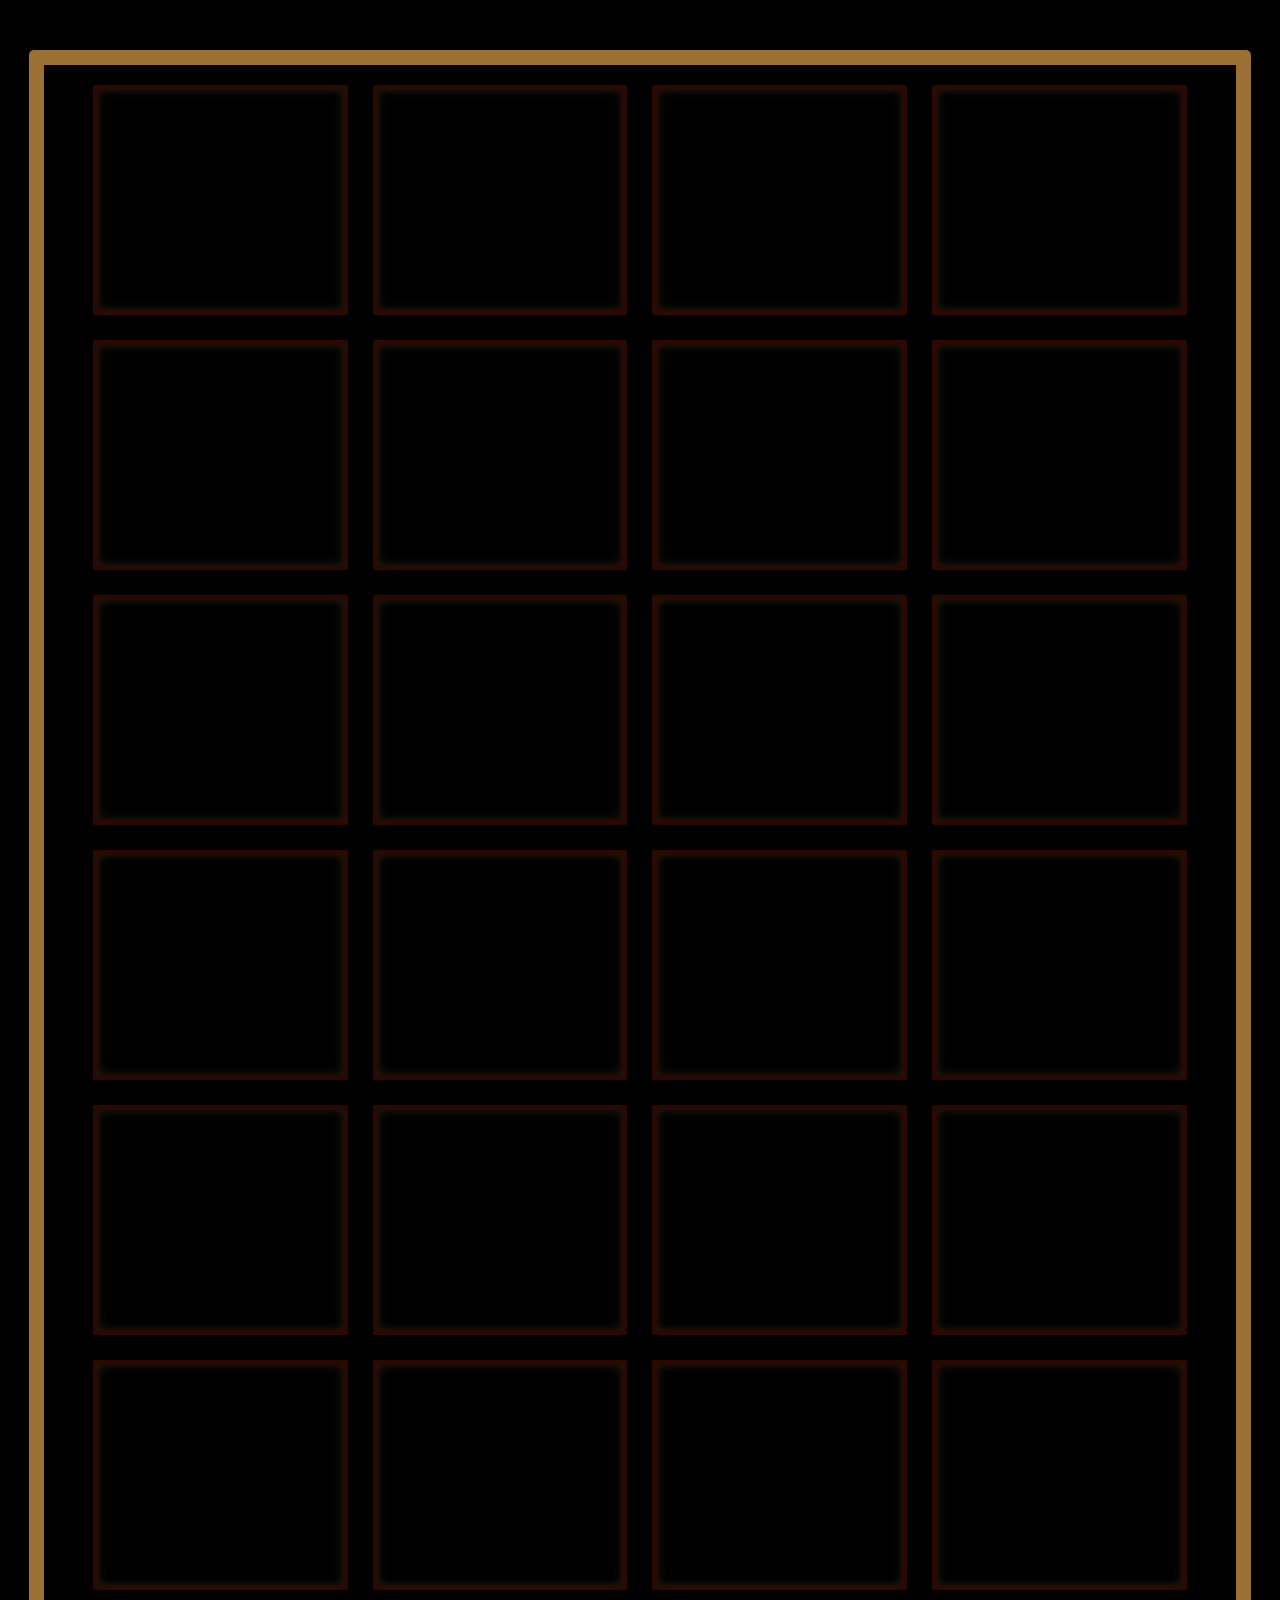
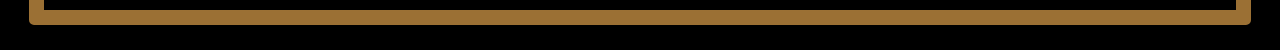
==== angrybeats.html @ 72837355 "more" ====
﻿<!DOCTYPE html>
<html>

<head>

    <meta charset="utf-8" />
    <meta name="viewport" content="width=device-width, initial-scale=1.0">

    <title>Angry Beats | The Fang & Bone</title>

    <link rel="stylesheet" href="Main.css" />
    <link rel="stylesheet" href="orange-red.css" />

</head>

<body>

    <div class="logo-box"></div>

    <section class="beat-of-the-week">

        <div class="beat-box">

            <div class="category-grid">

                <div class="work-item">
                    <iframe src="https://www.youtube.com/embed/RpotilQ7_sk"
                            title="YouTube video player"
                            allowfullscreen>
                    </iframe>
                </div>
                <div class="work-item">
                    <iframe src="https://www.youtube.com/embed/RpotilQ7_sk"
                            title="YouTube video player"
                            allowfullscreen>
                    </iframe>
                </div>
                <div class="work-item">
                    <iframe src="https://www.youtube.com/embed/RpotilQ7_sk"
                            title="YouTube video player"
                            allowfullscreen>
                    </iframe>
                </div>
                <div class="work-item">
                    <iframe src="https://www.youtube.com/embed/RpotilQ7_sk"
                            title="YouTube video player"
                            allowfullscreen>
                    </iframe>
                </div>






                <div class="work-item">
                    <iframe src="https://www.youtube.com/embed/RpotilQ7_sk"
                            title="YouTube video player"
                            allowfullscreen>
                    </iframe>
                </div>
                <div class="work-item">
                    <iframe src="https://www.youtube.com/embed/RpotilQ7_sk"
                            title="YouTube video player"
                            allowfullscreen>
                    </iframe>
                </div>
                <div class="work-item">
                    <iframe src="https://www.youtube.com/embed/RpotilQ7_sk"
                            title="YouTube video player"
                            allowfullscreen>
                    </iframe>
                </div>
                <div class="work-item">
                    <iframe src="https://www.youtube.com/embed/RpotilQ7_sk"
                            title="YouTube video player"
                            allowfullscreen>
                    </iframe>
                </div>





                <div class="work-item">
                    <iframe src="https://www.youtube.com/embed/RpotilQ7_sk"
                            title="YouTube video player"
                            allowfullscreen>
                    </iframe>
                </div>
                <div class="work-item">
                    <iframe src="https://www.youtube.com/embed/RpotilQ7_sk"
                            title="YouTube video player"
                            allowfullscreen>
                    </iframe>
                </div>
                <div class="work-item">
                    <iframe src="https://www.youtube.com/embed/RpotilQ7_sk"
                            title="YouTube video player"
                            allowfullscreen>
                    </iframe>
                </div>
                <div class="work-item">
                    <iframe src="https://www.youtube.com/embed/RpotilQ7_sk"
                            title="YouTube video player"
                            allowfullscreen>
                    </iframe>
                </div>







                <div class="work-item">
                    <iframe src="https://www.youtube.com/embed/RpotilQ7_sk"
                            title="YouTube video player"
                            allowfullscreen>
                    </iframe>
                </div>
                <div class="work-item">
                    <iframe src="https://www.youtube.com/embed/RpotilQ7_sk"
                            title="YouTube video player"
                            allowfullscreen>
                    </iframe>
                </div>
                <div class="work-item">
                    <iframe src="https://www.youtube.com/embed/RpotilQ7_sk"
                            title="YouTube video player"
                            allowfullscreen>
                    </iframe>
                </div>
                <div class="work-item">
                    <iframe src="https://www.youtube.com/embed/RpotilQ7_sk"
                            title="YouTube video player"
                            allowfullscreen>
                    </iframe>
                </div>







                <div class="work-item">
                    <iframe src="https://www.youtube.com/embed/RpotilQ7_sk"
                            title="YouTube video player"
                            allowfullscreen>
                    </iframe>
                </div>
                <div class="work-item">
                    <iframe src="https://www.youtube.com/embed/RpotilQ7_sk"
                            title="YouTube video player"
                            allowfullscreen>
                    </iframe>
                </div>
                <div class="work-item">
                    <iframe src="https://www.youtube.com/embed/RpotilQ7_sk"
                            title="YouTube video player"
                            allowfullscreen>
                    </iframe>
                </div>
                <div class="work-item">
                    <iframe src="https://www.youtube.com/embed/RpotilQ7_sk"
                            title="YouTube video player"
                            allowfullscreen>
                    </iframe>
                </div>






                <div class="work-item">
                    <iframe src="https://www.youtube.com/embed/RpotilQ7_sk"
                            title="YouTube video player"
                            allowfullscreen>
                    </iframe>
                </div>
                <div class="work-item">
                    <iframe src="https://www.youtube.com/embed/RpotilQ7_sk"
                            title="YouTube video player"
                            allowfullscreen>
                    </iframe>
                </div>
                <div class="work-item">
                    <iframe src="https://www.youtube.com/embed/RpotilQ7_sk"
                            title="YouTube video player"
                            allowfullscreen>
                    </iframe>
                </div>
                <div class="work-item">
                    <iframe src="https://www.youtube.com/embed/RpotilQ7_sk"
                            title="YouTube video player"
                            allowfullscreen>
                    </iframe>
                </div>

            </div>

        </div>

    </section>

</body>
</html>
---- Main.css ----
﻿body {
    text-align: center;
    margin: 0;
}

.beat-of-the-week {
    text-align: center;
    margin-top: 50px;
}

.category-grid {
    display: grid;

    grid-template-columns: repeat(4, 1fr);
    grid-template-rows: repeat(6, 1fr);

    gap: 25px;

    width: 95%;

    margin: 0 auto;
}

.beat-of-the-week h2 {
    width: 90%;
    max-width: 1000px;
    height: 500px;

    margin: -375px auto 30px auto;

    font-size: 0;
}

.beat-box {
    width: 90%;
    max-width: 1500px;

    margin: auto;
    margin-bottom: 25px;

    min-height: 1400px;

    padding: 20px;

    position: relative;
}

.beat-nav {
    position: absolute;
    top: -128px;
    left: 0;
    width: 470px;
    display: flex;
    justify-content: space-between;
}

    .beat-nav a {
        width: 140px;
        height: 100px;
        display: block;
        background-size: cover;
        background-position: center;
        background-repeat: no-repeat;
        border: none;
        box-shadow: 0 0 10px rgba(0,0,0,0), inset 0 0 8px rgba(255,215,120,0);
    }

.beat-nav-right {
    position: absolute;
    top: -128px;
    right: 0;
    width: 470px;
    display: flex;
    justify-content: space-between;
}

    .beat-nav-right a {
        width: 140px;
        height: 100px;
        display: block;
        background-size: cover;
        background-position: center;
        background-repeat: no-repeat;
        border: none;
        box-shadow: 0 0 10px rgba(0,0,0,0.7), inset 0 0 8px rgba(255,215,120,0.15);
    }

.weekly-beat {
    width: 90%;
    margin: 16px auto 0 auto;
}

    .weekly-beat iframe {
        width: 100%;
        height: 570px;
        display: block;
    }

h3 {
    position: absolute;

    top: 600px;
    left: 50%;

    transform: translateX(-50%);

    font-size: 50px;

    padding: 15px 40px;
}

.recent-works {
    position: absolute;

    left: 50%;
    transform: translateX(-50%);

    bottom: 0;

    width: 95%;
}

h4 {
    font-size: 35px;

    margin: 50px;

    padding: 10px 30px;
}

.recent-works h4 {
    position: static;

    margin-top: -80px;
}

.works-grid {
    display: grid;

    grid-template-columns: repeat(4, 1fr);
    grid-template-rows: repeat(2, 1fr);

    gap: 25px;

    width: 100%;

    margin: 76px auto;
}

.work-item {
    height: 220px;
    overflow: hidden;

}
    .work-item iframe {
        width: 100%;
        height: 100%;
        border: none;
    }

.logo-box {
    position: fixed;

    top: 0;
    left: 0;

    width: 175px;
    height: 100px;

    z-index: 1000;
}

/* Tablets */

@media (max-width: 1200px) {

    .works-grid {
        grid-template-columns: repeat(3, 1fr);
        grid-template-rows: auto;
    }

    .category-grid {
        grid-template-columns: repeat(3, 1fr);
    }
}

/* Small Tablets */

@media (max-width: 900px) {

    .works-grid {
        grid-template-columns: repeat(2, 1fr);
    }

    .category-grid {
        grid-template-columns: repeat(2, 1fr);
    }
}

/* Phone */

@media (max-width: 600px) {

    .works-grid {
        grid-template-columns: 1fr;
    }

    .category-grid {
        grid-template-columns: 1fr;
    }

    .work-item {
        height: 280px;
    }
}

/* Tablets */

@media (max-width: 1200px) {

    .beat-nav,
    .beat-nav-right {
        width: 350px;
    }

        .beat-nav a,
        .beat-nav-right a {
            width: 100px;
            height: 70px;
        }

    .weekly-beat iframe {
        height: 500px;
    }

    h3 {
        font-size: 40px;
    }

    h4 {
        font-size: 30px;
    }
}

/* Small Tablets */

@media (max-width: 900px) {

    .beat-nav,
    .beat-nav-right {
        width: 280px;
    }

        .beat-nav a,
        .beat-nav-right a {
            width: 80px;
            height: 60px;
        }

    .weekly-beat iframe {
        height: 400px;
    }

    h3 {
        font-size: 32px;
    }

    h4 {
        font-size: 26px;
    }

    .works-grid {
        grid-template-columns: repeat(2, 1fr);
        grid-template-rows: auto;
    }
}

/* Phone */

@media (max-width: 600px) {

    .beat-of-the-week h2 {
        width: 95%;
        height: 250px;
        margin: 0 auto 20px auto;
    }

    .beat-box {
        width: 95%;
        min-height: auto;
    }

    .beat-nav,
    .beat-nav-right {
        position: static;
        width: 100%;
        margin-bottom: 15px;
    }

        .beat-nav a,
        .beat-nav-right a {
            width: 80px;
            height: 60px;
        }

    .weekly-beat iframe {
        height: 250px;
    }

    h3 {
        position: static;
        transform: none;
        margin: 20px auto;
        font-size: 28px;
    }

    .recent-works {
        position: static;
        transform: none;
        width: 100%;
    }

    .works-grid {
        grid-template-columns: 1fr;
        grid-template-rows: auto;
    }

    .work-item {
        height: 250px;
    }

    h4 {
        font-size: 24px;
    }
}
---- orange-red.css ----
﻿body {
    background-image: url("gifs/guys.gif");
    background-size: cover;
    background-position: center;
    background-repeat: no-repeat;
    background-attachment: fixed;

    background-color: black;

    color: rgb(155, 112, 52);
}

.logo-box {
    background-image: url("images/4ttt.png");
    background-size: cover;
    background-position: center;
    background-repeat: no-repeat;
}

.beat-of-the-week h2 {
    background-image: url("images/Ganon.png");
    background-size: contain;
    background-position: center;
    background-repeat: no-repeat;
    color: transparent;
}

.beat-box {
    background-image: url("images/whatat2.JPG");
    background-size: 100% auto;
    background-position: center top;
    background-repeat: repeat;

    border: 15px solid;
    border-image: url("images/Gaius on platform.jpg") 30 round;

    border-radius: 5px;

    box-shadow: 0 0 25px rgba(0, 0, 0, 0.7);
}

.beat-nav a:hover {
    transform: translateY(-3px) scale(1.05);

    filter:
        drop-shadow(0 0 8px rgb(212, 178, 104))
        drop-shadow(0 0 15px rgb(212, 178, 104));

    cursor: pointer;
}

.sad-button {
    background-image: url("Fang&Bone - Orange&Red/SadBeatsBarn2.png");
}

.happy-button {
    background-image: url("Fang&Bone - Orange&Red/Angrybeatsbackgroundtransparent.png");
}

.angry-button {
    background-image: url("Fang&Bone - Orange&Red/Angrybeatsground.png");
}

.manor-button {
    background-image: url("images/image2.png");
}

.art-button {
    background-image: url("images/image2.png");
}

.WIP-button {
    background-image: url("images/image2.png");
}

.beat-nav-right a:hover {
    transform: translateY(-3px) scale(1.05);

    filter:
        drop-shadow(0 0 8px rgb(212, 178, 104))
        drop-shadow(0 0 15px rgb(212, 178, 104));

    cursor: pointer;
}

@font-face {
    font-family: "Font";
    src: url("fonts/friz-quadrata-regular-os-5870333951e7c.ttf") format("truetype");
}

h3 {
    font-family: Font;
    color: rgb(212, 178, 104);
    text-transform: uppercase;
    letter-spacing: 2px;
    background: linear-gradient( to bottom, rgb(117, 19, 16), rgb(43, 9, 0, 0.80) );
    border: 5px inset rgb(43, 9, 0, 0.80);
    border-radius: 2px;
    box-shadow: 0 0 20px rgb(43, 9, 9, 0.80), inset 0 0 10px rgba(255, 215, 120, 0.2);
}

h4 {
    font-family: Font;
    color: rgb(212, 178, 104);
    display: inline-block;
    text-transform: uppercase;
    letter-spacing: 2px;
    background: linear-gradient( to bottom, rgb(117, 19, 16), rgb(43, 9, 0, 0.80) );
    border: 5px inset rgb(43, 9, 0, 0.80);
    border-radius: 2px;
    box-shadow: 0 0 20px rgb(43, 9, 9, 0.80), inset 0 0 10px rgba(255, 215, 120, 0.2);
}

.work-item {
    background-color: rgba(0, 0, 0, 0.5);
    border: 5px solid rgb(43, 9, 0);
    border-radius: 2px;
    box-shadow: 0 0 10px rgba(0, 0, 0, 0.7), inset 0 0 10px rgba(255, 215, 120, 0.15);
}

.weekly-beat {
    border: solid rgb(43, 9, 9, 0.80);
}

    .weekly-beat iframe {
        border: none;
    }
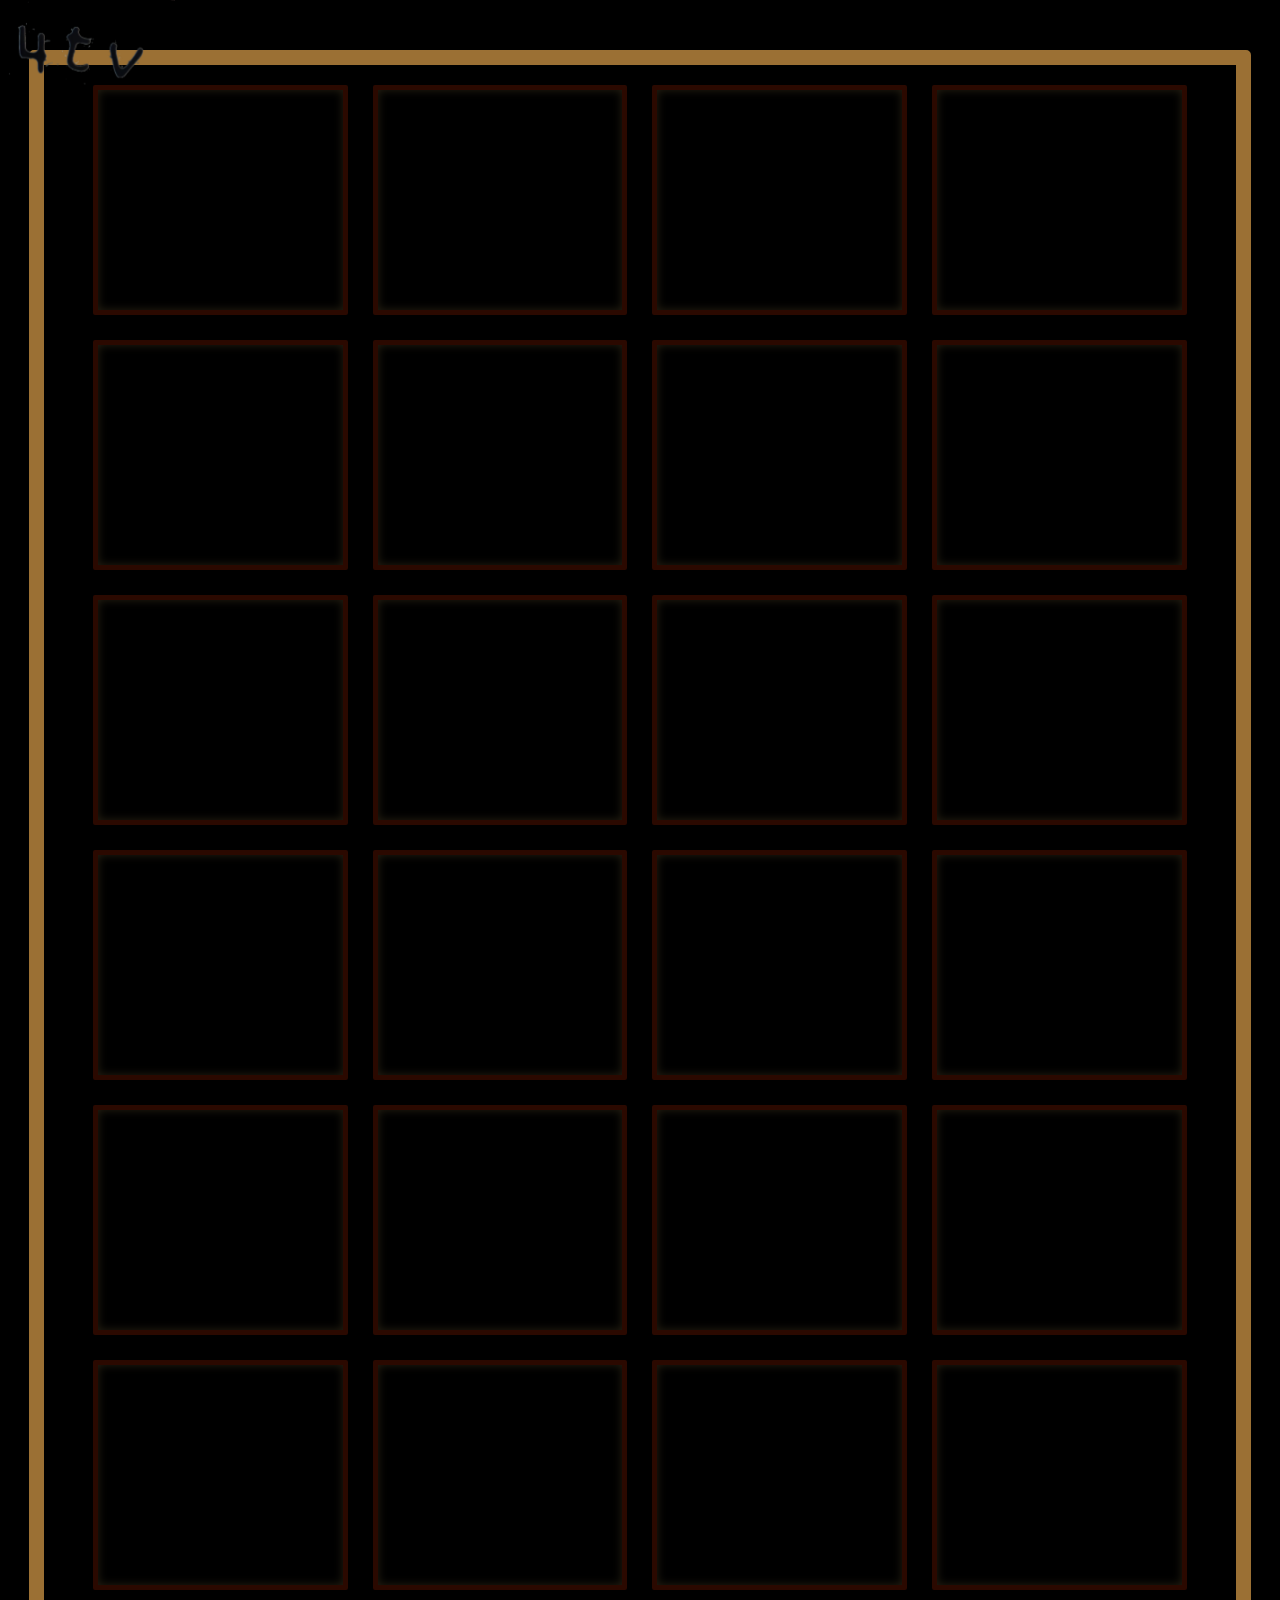
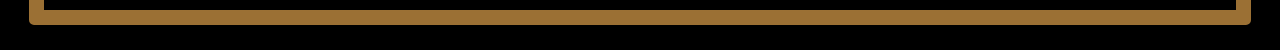
==== commit 4ae61f65: "Add files via upload" ====
--- a/angrybeats.html
+++ b/angrybeats.html
@@ -9,7 +9,7 @@
     <title>Angry Beats | The Fang & Bone</title>
 
     <link rel="stylesheet" href="Main.css" />
-    <link rel="stylesheet" href="orange-red.css" />
+    <link rel="stylesheet" href="purple-blue.css" />
 
 </head>
 
--- a/Main.css
+++ b/Main.css
@@ -25,10 +25,12 @@
     width: 90%;
     max-width: 1000px;
     height: 500px;
-
-    margin: -375px auto 30px auto;
-
+    margin: -375px auto 30px;
     font-size: 0;
+
+    background-size: contain;
+    background-position: center;
+    background-repeat: no-repeat;
 }
 
 .beat-box {
@@ -197,23 +199,6 @@
     }
 }
 
-/* Phone */
-
-@media (max-width: 600px) {
-
-    .works-grid {
-        grid-template-columns: 1fr;
-    }
-
-    .category-grid {
-        grid-template-columns: 1fr;
-    }
-
-    .work-item {
-        height: 280px;
-    }
-}
-
 /* Tablets */
 
 @media (max-width: 1200px) {
@@ -279,10 +264,15 @@
 
 @media (max-width: 600px) {
 
+    html,
     .beat-of-the-week h2 {
-        width: 95%;
-        height: 250px;
-        margin: 0 auto 20px auto;
+        background-image: url("images/Ganon - Copy.png");
+        width: 100%;
+        height: 300px;
+        margin: 0 auto 20px;
+        background-size: auto 100%;
+        background-position: center;
+        background-repeat: no-repeat;
     }
 
     .beat-box {
@@ -332,4 +322,66 @@
     h4 {
         font-size: 24px;
     }
-}+}
+/* Phone */
+
+@media (max-width: 600px) {
+
+    .works-grid {
+        grid-template-columns: 1fr;
+    }
+
+    .category-grid {
+        grid-template-columns: 1fr;
+    }
+
+    .work-item {
+        height: 280px;
+    }
+
+
+}
+
+@media (max-width: 600px) {
+
+    hmtl,
+    body {
+        background-attachment: scroll;
+    }
+
+    .beat-box {
+        box-sizing: border-box;
+        width: 95%;
+    }
+}
+
+@media (max-width: 600px) {
+    *,
+    *::before,
+    *::after {
+        box-sizing: border-box;
+    }
+    html,
+    body {
+        width: 100%;
+        max-width: 100%;
+        overflow-x: hidden;
+    }
+
+    .beat-of-the-week {
+        width: 100%;
+        overflow: hidden;
+    }
+
+        .beat-of-the-week h2 {
+            position: relative;
+            left: 50%;
+            transform: translateX(-50%);
+        }
+
+    .beat-box {
+        box-sizing: border-box;
+        width: 95%;
+    }
+}
+
--- a/purple-blue.css
+++ b/purple-blue.css
@@ -0,0 +1,111 @@
+﻿body {
+    background-image: url("Fang&Bone - Purple&Blue/Charliebrown.gif");
+    background-size: cover;
+    background-position: center;
+    background-repeat: no-repeat;
+    background-attachment: fixed;
+    background-color: black;
+    color: rgb(155, 112, 52);
+}
+
+.logo-box {
+    background-image: url("images/4ttt.png");
+    background-size: cover;
+    background-position: center;
+    background-repeat: no-repeat;
+}
+
+.beat-of-the-week h2 {
+    background-image: url("images/Ganon.png");
+    color: transparent;
+}
+
+.beat-box {
+    background-image: url("Fang&Bone - Purple&Blue/135.JPG");
+    background-size: 100% auto;
+    background-position: center top;
+    background-repeat: repeat;
+    border: 15px solid;
+    border-image: url("Fang&Bone - Purple&Blue/400.JPG") 30 round;
+    border-radius: 5px;
+    box-shadow: 0 0 25px rgba(0, 0, 0, 0.7);
+}
+
+.beat-nav a:hover {
+    transform: translateY(-3px) scale(1.05);
+    filter: drop-shadow(0 0 8px rgb(255, 157, 63)) drop-shadow(0 0 15px rgb(255, 101, 0));
+    cursor: pointer;
+}
+
+.sad-button {
+    background-image: url("Fang&Bone - Orange&Red/SadBeatsBarn2.png");
+}
+
+.happy-button {
+    background-image: url("Fang&Bone - Orange&Red/Angrybeatsbackgroundtransparent.png");
+}
+
+.angry-button {
+    background-image: url("Fang&Bone - Orange&Red/Angrybeatsground.png");
+}
+
+.manor-button {
+    background-image: url("images/image2.png");
+}
+
+.art-button {
+    background-image: url("images/image2.png");
+}
+
+.WIP-button {
+    background-image: url("images/image2.png");
+}
+
+.beat-nav-right a:hover {
+    transform: translateY(-3px) scale(1.05);
+    filter: drop-shadow(0 0 8px rgb(255, 101, 0)) drop-shadow(0 0 15px rgb(255, 101, 0));
+    cursor: pointer;
+}
+
+@font-face {
+    font-family: "Font";
+    src: url("fonts/Motion Bold.ttf") format("truetype");
+}
+
+h3 {
+    font-family: Font;
+    color: rgb(255, 101, 0);
+    text-transform: uppercase;
+    letter-spacing: 2px;
+    background: linear-gradient( to bottom, rgb(20, 16, 117), rgb(3, 55, 1, 0.92) );
+    border: 5px inset rgb(183, 84, 0, 0.80);
+    border-radius: 2px;
+    box-shadow: 0 0 20px rgb(14, 9, 43, 0.80), inset 0 0 10px rgb(0, 36, 255, 0.20);
+}
+
+h4 {
+    font-family: Font;
+    color: rgb(255, 101, 0);
+    display: inline-block;
+    text-transform: uppercase;
+    letter-spacing: 2px;
+    background: linear-gradient( to bottom, rgb(20, 16, 117), rgb(3, 55, 1, 0.92) );
+    border: 5px inset rgb(183, 84, 0, 0.80);
+    border-radius: 2px;
+    box-shadow: 0 0 20px rgb(14, 9, 43, 0.80), inset 0 0 10px rgb(0, 36, 255, 0.20);
+}
+
+.work-item {
+    background-color: rgba(0, 0, 0, 0.5);
+    border: 5px solid rgb(43, 9, 0);
+    border-radius: 2px;
+    box-shadow: 0 0 10px rgba(0, 0, 0, 0.7), inset 0 0 10px rgba(255, 215, 120, 0.15);
+}
+
+.weekly-beat {
+    border: solid rgb(43, 9, 9, 0.80);
+}
+
+    .weekly-beat iframe {
+        border: none;
+    }
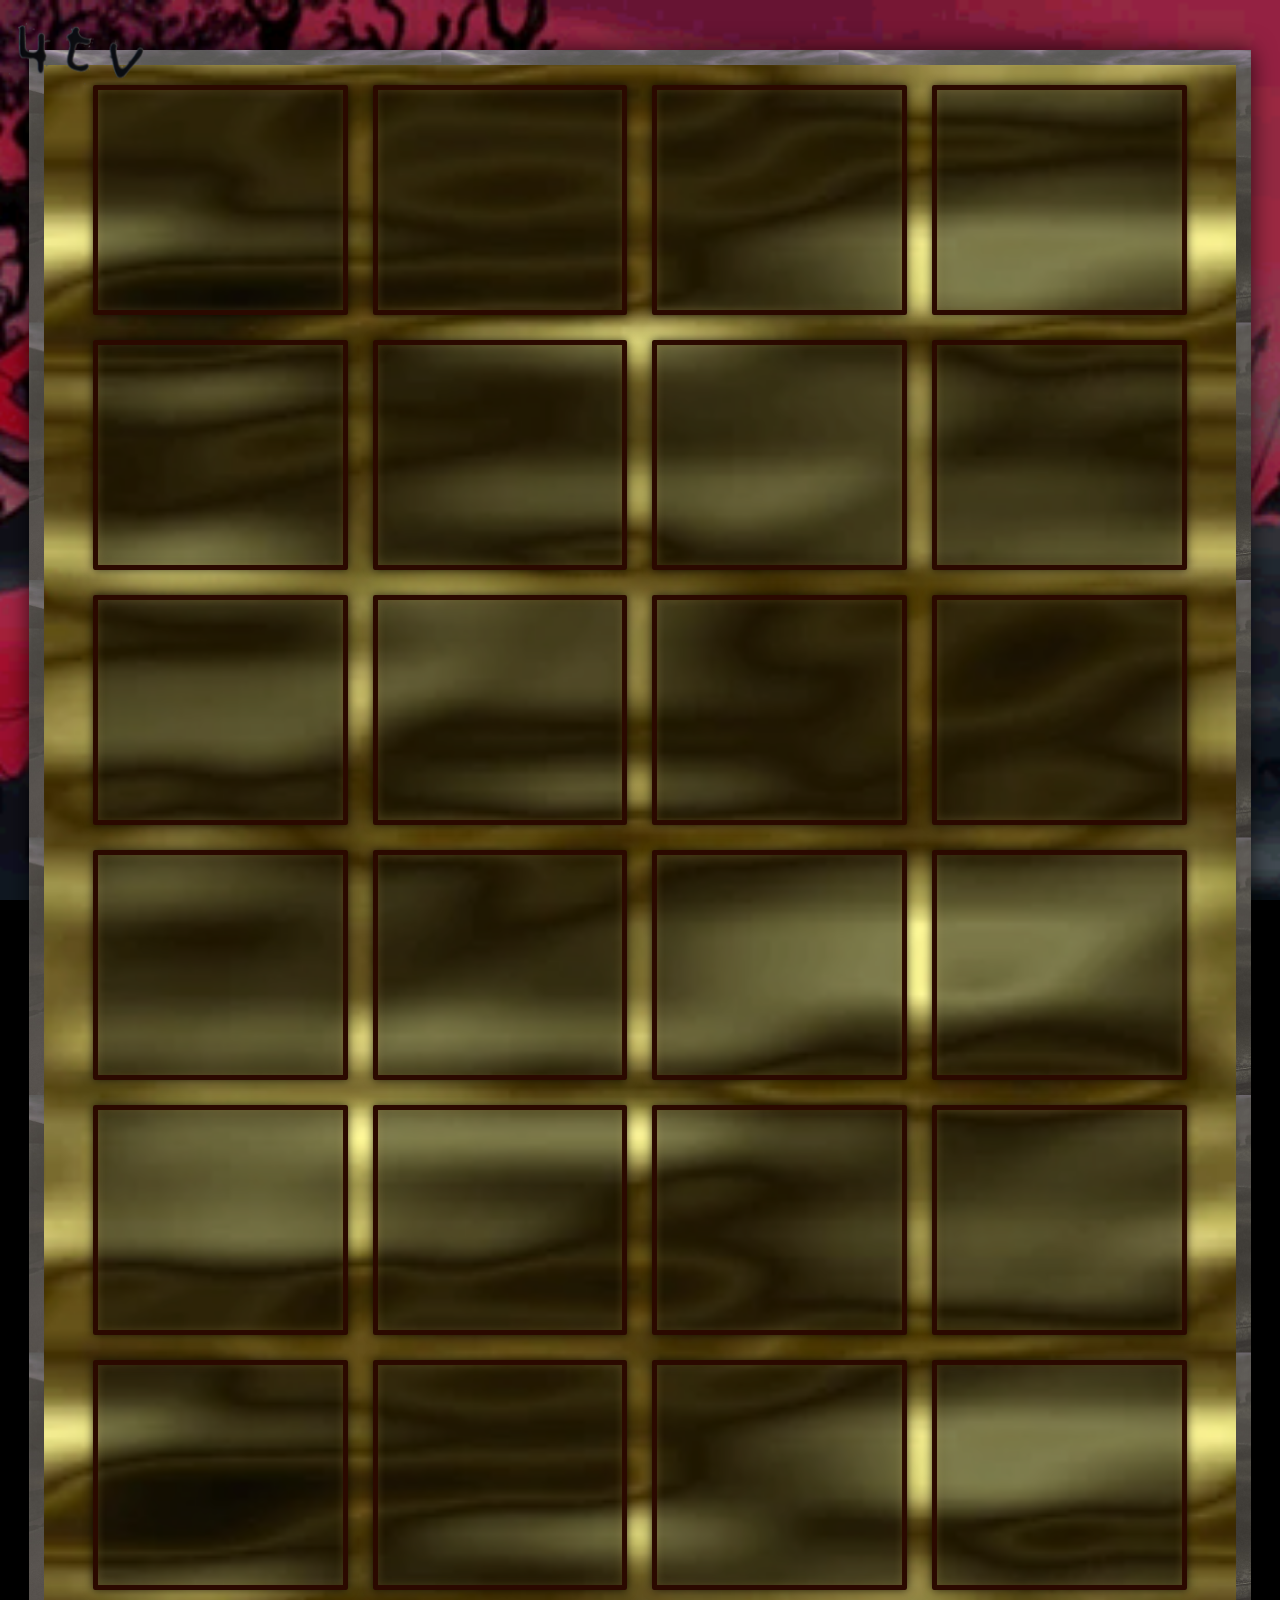
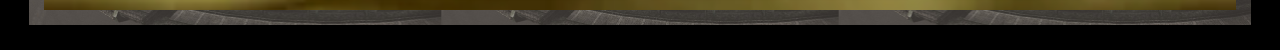
==== commit 19256c2e: "Add files via upload" ====
--- a/angrybeats.html
+++ b/angrybeats.html
@@ -9,7 +9,7 @@
     <title>Angry Beats | The Fang & Bone</title>
 
     <link rel="stylesheet" href="Main.css" />
-    <link rel="stylesheet" href="purple-blue.css" />
+    <link rel="stylesheet" href="orange-red.css" />
 
 </head>
 
--- a/Main.css
+++ b/Main.css
@@ -344,7 +344,7 @@
 
 @media (max-width: 600px) {
 
-    hmtl,
+    html,
     body {
         background-attachment: scroll;
     }
--- a/orange-red.css
+++ b/orange-red.css
@@ -0,0 +1,123 @@
+﻿body {
+    background-image: url("gifs/guys.gif");
+    background-size: cover;
+    background-position: center;
+    background-repeat: no-repeat;
+    background-attachment: fixed;
+    background-color: black;
+    color: rgb(155, 112, 52);
+}
+
+.logo-box {
+    background-image: url("images/4ttt.png");
+    background-size: cover;
+    background-position: center;
+    background-repeat: no-repeat;
+}
+
+.beat-of-the-week h2 {
+    background-image: url("images/Ganon.png");
+
+    color: transparent;
+}
+
+.beat-box {
+    background-image: url("images/whatat2.JPG");
+    background-size: 100% auto;
+    background-position: center top;
+    background-repeat: repeat;
+
+    border: 15px solid;
+    border-image: url("images/Gaius on platform.jpg") 30 round;
+
+    border-radius: 5px;
+
+    box-shadow: 0 0 25px rgba(0, 0, 0, 0.7);
+}
+
+.beat-nav a:hover {
+    transform: translateY(-3px) scale(1.05);
+
+    filter:
+        drop-shadow(0 0 8px rgb(212, 178, 104))
+        drop-shadow(0 0 15px rgb(212, 178, 104));
+
+    cursor: pointer;
+}
+
+.sad-button {
+    background-image: url("Fang&Bone - Orange&Red/SadBeatsBarn2.png");
+}
+
+.happy-button {
+    background-image: url("Fang&Bone - Orange&Red/Angrybeatsbackgroundtransparent.png");
+}
+
+.angry-button {
+    background-image: url("Fang&Bone - Orange&Red/Angrybeatsground.png");
+}
+
+.manor-button {
+    background-image: url("images/image2.png");
+}
+
+.art-button {
+    background-image: url("images/image2.png");
+}
+
+.WIP-button {
+    background-image: url("images/image2.png");
+}
+
+.beat-nav-right a:hover {
+    transform: translateY(-3px) scale(1.05);
+
+    filter:
+        drop-shadow(0 0 8px rgb(212, 178, 104))
+        drop-shadow(0 0 15px rgb(212, 178, 104));
+
+    cursor: pointer;
+}
+
+@font-face {
+    font-family: "Font";
+    src: url("fonts/friz-quadrata-regular-os-5870333951e7c.ttf") format("truetype");
+}
+
+h3 {
+    font-family: Font;
+    color: rgb(212, 178, 104);
+    text-transform: uppercase;
+    letter-spacing: 2px;
+    background: linear-gradient( to bottom, rgb(117, 19, 16), rgb(43, 9, 0, 0.80) );
+    border: 5px inset rgb(43, 9, 0, 0.80);
+    border-radius: 2px;
+    box-shadow: 0 0 20px rgb(43, 9, 9, 0.80), inset 0 0 10px rgba(255, 215, 120, 0.2);
+}
+
+h4 {
+    font-family: Font;
+    color: rgb(212, 178, 104);
+    display: inline-block;
+    text-transform: uppercase;
+    letter-spacing: 2px;
+    background: linear-gradient( to bottom, rgb(117, 19, 16), rgb(43, 9, 0, 0.80) );
+    border: 5px inset rgb(43, 9, 0, 0.80);
+    border-radius: 2px;
+    box-shadow: 0 0 20px rgb(43, 9, 9, 0.80), inset 0 0 10px rgba(255, 215, 120, 0.2);
+}
+
+.work-item {
+    background-color: rgba(0, 0, 0, 0.5);
+    border: 5px solid rgb(43, 9, 0);
+    border-radius: 2px;
+    box-shadow: 0 0 10px rgba(0, 0, 0, 0.7), inset 0 0 10px rgba(255, 215, 120, 0.15);
+}
+
+.weekly-beat {
+    border: solid rgb(43, 9, 9, 0.80);
+}
+
+    .weekly-beat iframe {
+        border: none;
+    }
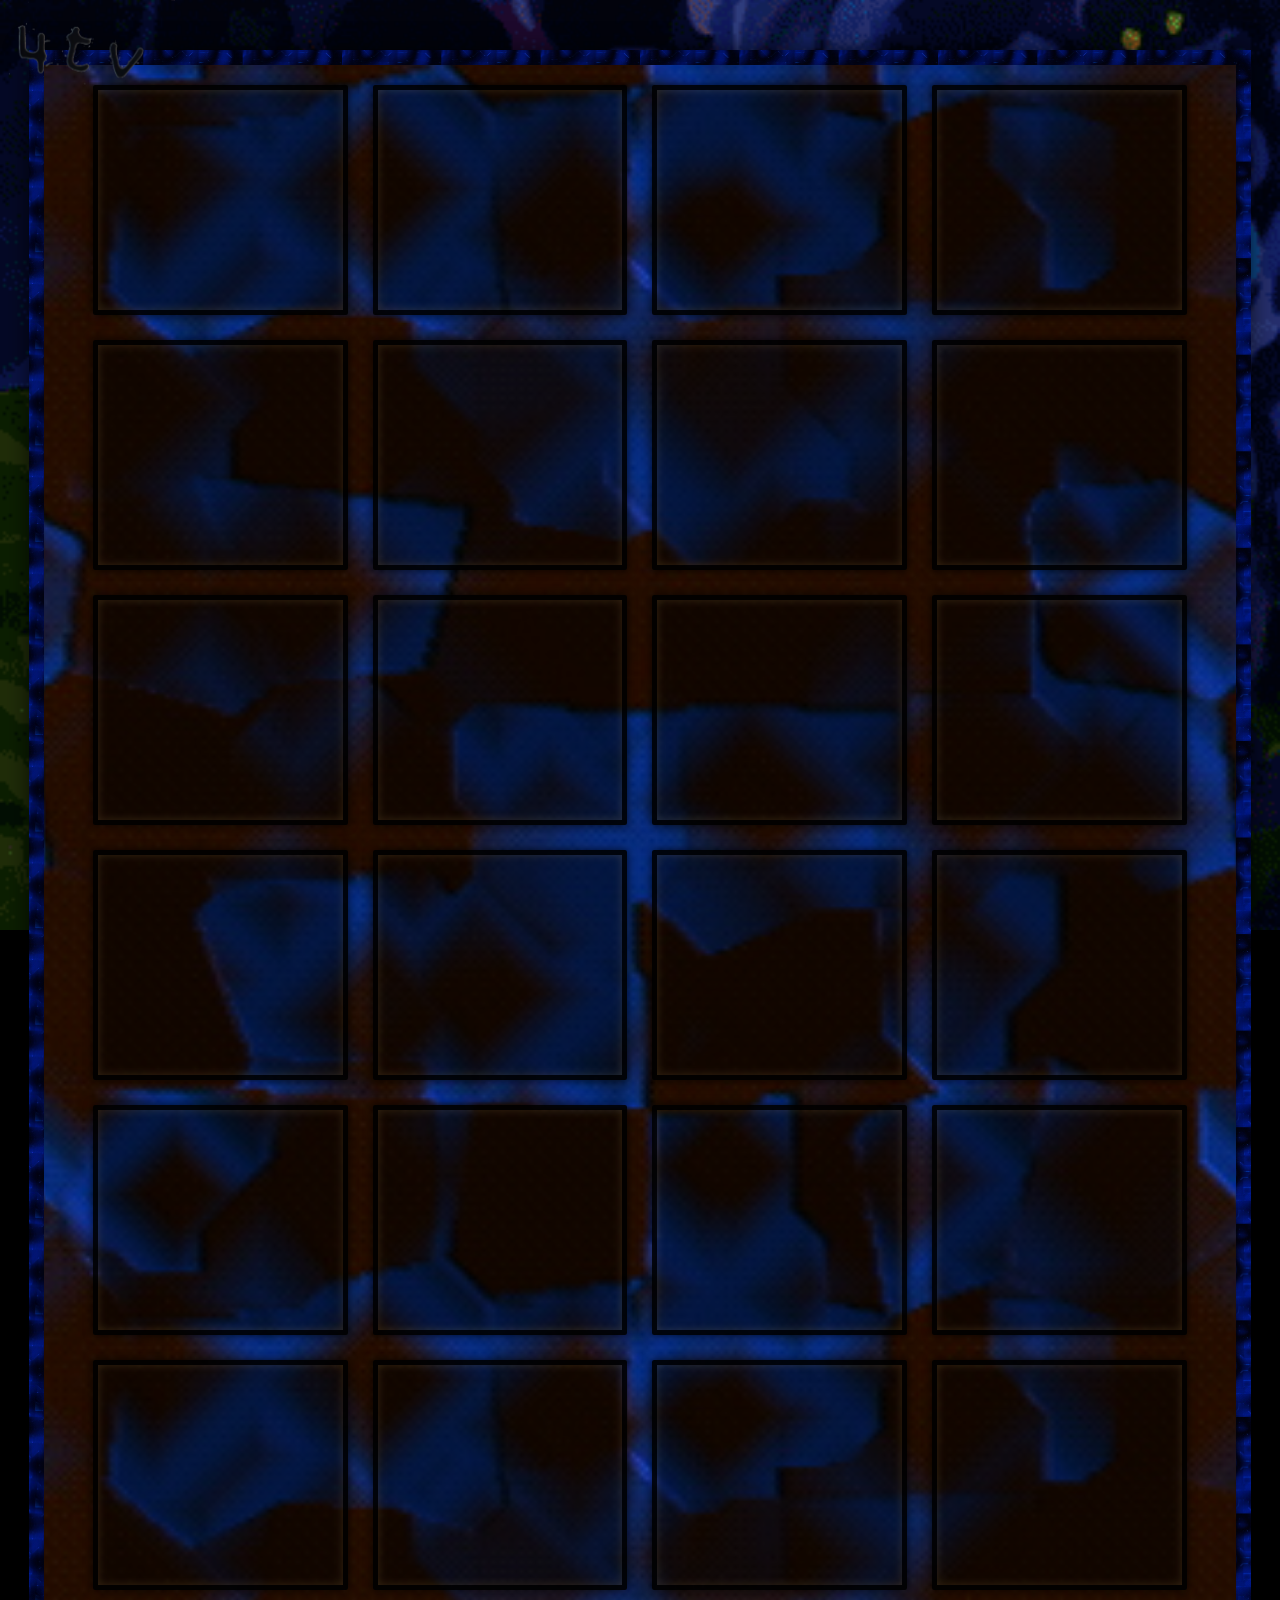
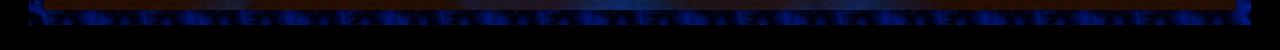
==== commit 64077c2e: "Add files via upload" ====
--- a/angrybeats.html
+++ b/angrybeats.html
@@ -9,7 +9,7 @@
     <title>Angry Beats | The Fang & Bone</title>
 
     <link rel="stylesheet" href="Main.css" />
-    <link rel="stylesheet" href="orange-red.css" />
+    <link rel="stylesheet" href="purple-blue.css" />
 
 </head>
 
@@ -24,13 +24,13 @@
             <div class="category-grid">
 
                 <div class="work-item">
-                    <iframe src="https://www.youtube.com/embed/RpotilQ7_sk"
-                            title="YouTube video player"
-                            allowfullscreen>
-                    </iframe>
-                </div>
-                <div class="work-item">
-                    <iframe src="https://www.youtube.com/embed/RpotilQ7_sk"
+                    <iframe src="https://www.youtube.com/embed/GZvXKtwdlYc"
+                            title="YouTube video player"
+                            allowfullscreen>
+                    </iframe>
+                </div>
+                <div class="work-item">
+                    <iframe src="https://www.youtube.com/embed/yAKp6Oo1eKY"
                             title="YouTube video player"
                             allowfullscreen>
                     </iframe>
--- a/Main.css
+++ b/Main.css
@@ -264,7 +264,6 @@
 
 @media (max-width: 600px) {
 
-    html,
     .beat-of-the-week h2 {
         background-image: url("images/Ganon - Copy.png");
         width: 100%;
@@ -383,5 +382,9 @@
         box-sizing: border-box;
         width: 95%;
     }
-}
-
+
+    .logo-box {
+        position: absolute;
+    }
+}
+
--- a/purple-blue.css
+++ b/purple-blue.css
@@ -0,0 +1,123 @@
+﻿body {
+    background-image: url("Fang&Bone - Purple&Blue/Charliebrown.gif");
+    background-size: cover;
+    background-position: center;
+    background-repeat: no-repeat;
+    background-attachment: fixed;
+    background-color: black;
+    color: rgb(155, 112, 52);
+}
+
+.logo-box {
+    background-image: url("images/4ttt.png");
+    background-size: cover;
+    background-position: center;
+    background-repeat: no-repeat;
+}
+
+.beat-of-the-week h2 {
+    background-image: url("images/Ganon.png");
+    color: transparent;
+}
+
+.beat-box {
+    background-image: url("Fang&Bone - Purple&Blue/135.JPG");
+    background-size: 100% auto;
+    background-position: center top;
+    background-repeat: repeat;
+    border: 15px solid;
+    border-image: url("Fang&Bone - Purple&Blue/400.JPG") 30 round;
+    border-radius: 5px;
+    box-shadow: 0 0 25px rgba(0, 0, 0, 0.7);
+}
+
+.beat-nav a:hover {
+    transform: translateY(-3px) scale(1.05);
+    filter: drop-shadow(0 0 8px rgb(255, 157, 63)) drop-shadow(0 0 15px rgb(255, 101, 0));
+    cursor: pointer;
+}
+
+.sad-button {
+    background-image: url("Fang&Bone - Purple&Blue/sadbeatsBEAUTY.png");
+}
+
+.happy-button {
+    background-image: url("Fang&Bone - Purple&Blue/Happybeats.png");
+}
+
+.angry-button {
+    background-image: url("Fang&Bone - Purple&Blue/Angrytbeatspurple.png");
+}
+
+.manor-button {
+    background-image: url("images/image2.png");
+}
+
+.art-button {
+    background-image: url("images/image2.png");
+}
+
+.WIP-button {
+    background-image: url("images/image2.png");
+}
+
+.beat-nav-right a:hover {
+    transform: translateY(-3px) scale(1.05);
+    filter: drop-shadow(0 0 8px rgb(255, 101, 0)) drop-shadow(0 0 15px rgb(255, 101, 0));
+    cursor: pointer;
+}
+
+@font-face {
+    font-family: "Font";
+    src: url("fonts/Motion Bold.ttf") format("truetype");
+}
+
+h3 {
+    font-family: Font;
+    color: rgb(255, 101, 0, 0.85);
+    text-transform: uppercase;
+    letter-spacing: 2px;
+    background: linear-gradient( to bottom, rgb(20, 16, 117), rgb(3, 55, 1, 0.92) );
+    border: 5px solid rgb(0 0 0 / 0.80);
+    border-radius: 2px;
+    box-shadow: 0 0 20px rgb(14, 9, 43, 0.80), inset 0 0 10px rgb(0, 36, 255, 0.20);
+}
+
+h4 {
+    font-family: Font;
+    color: rgb(255, 101, 0, 0.85);
+    display: inline-block;
+    text-transform: uppercase;
+    letter-spacing: 2px;
+    background: linear-gradient( to bottom, rgb(20, 16, 117), rgb(3, 55, 1, 0.92) );
+    border: 5px solid rgb(0 0 0 / 0.80);
+    border-radius: 2px;
+    box-shadow: 0 0 20px rgb(14, 9, 43, 0.80), inset 0 0 10px rgb(0, 36, 255, 0.20);
+}
+
+.work-item {
+    background-color: rgba(0, 0, 0, 0.5);
+    border: 5px solid rgba(0, 0, 0, 0.8);
+    border-radius: 2px;
+    box-shadow: 0 0 10px rgba(0, 0, 0, 0.7), inset 0 0 10px rgba(255, 215, 120, 0.15);
+}
+
+.weekly-beat {
+    border: solid rgb(43, 9, 9, 0.80);
+}
+
+    .weekly-beat iframe {
+        border: none;
+    }
+
+@media (max-width: 600px) {
+
+    html,
+    body {
+        background-image: url("gifs/guy.gif");
+        background-size: cover;
+        background-position: center;
+        background-repeat: no-repeat;
+        background-attachment: scroll;
+    }
+}
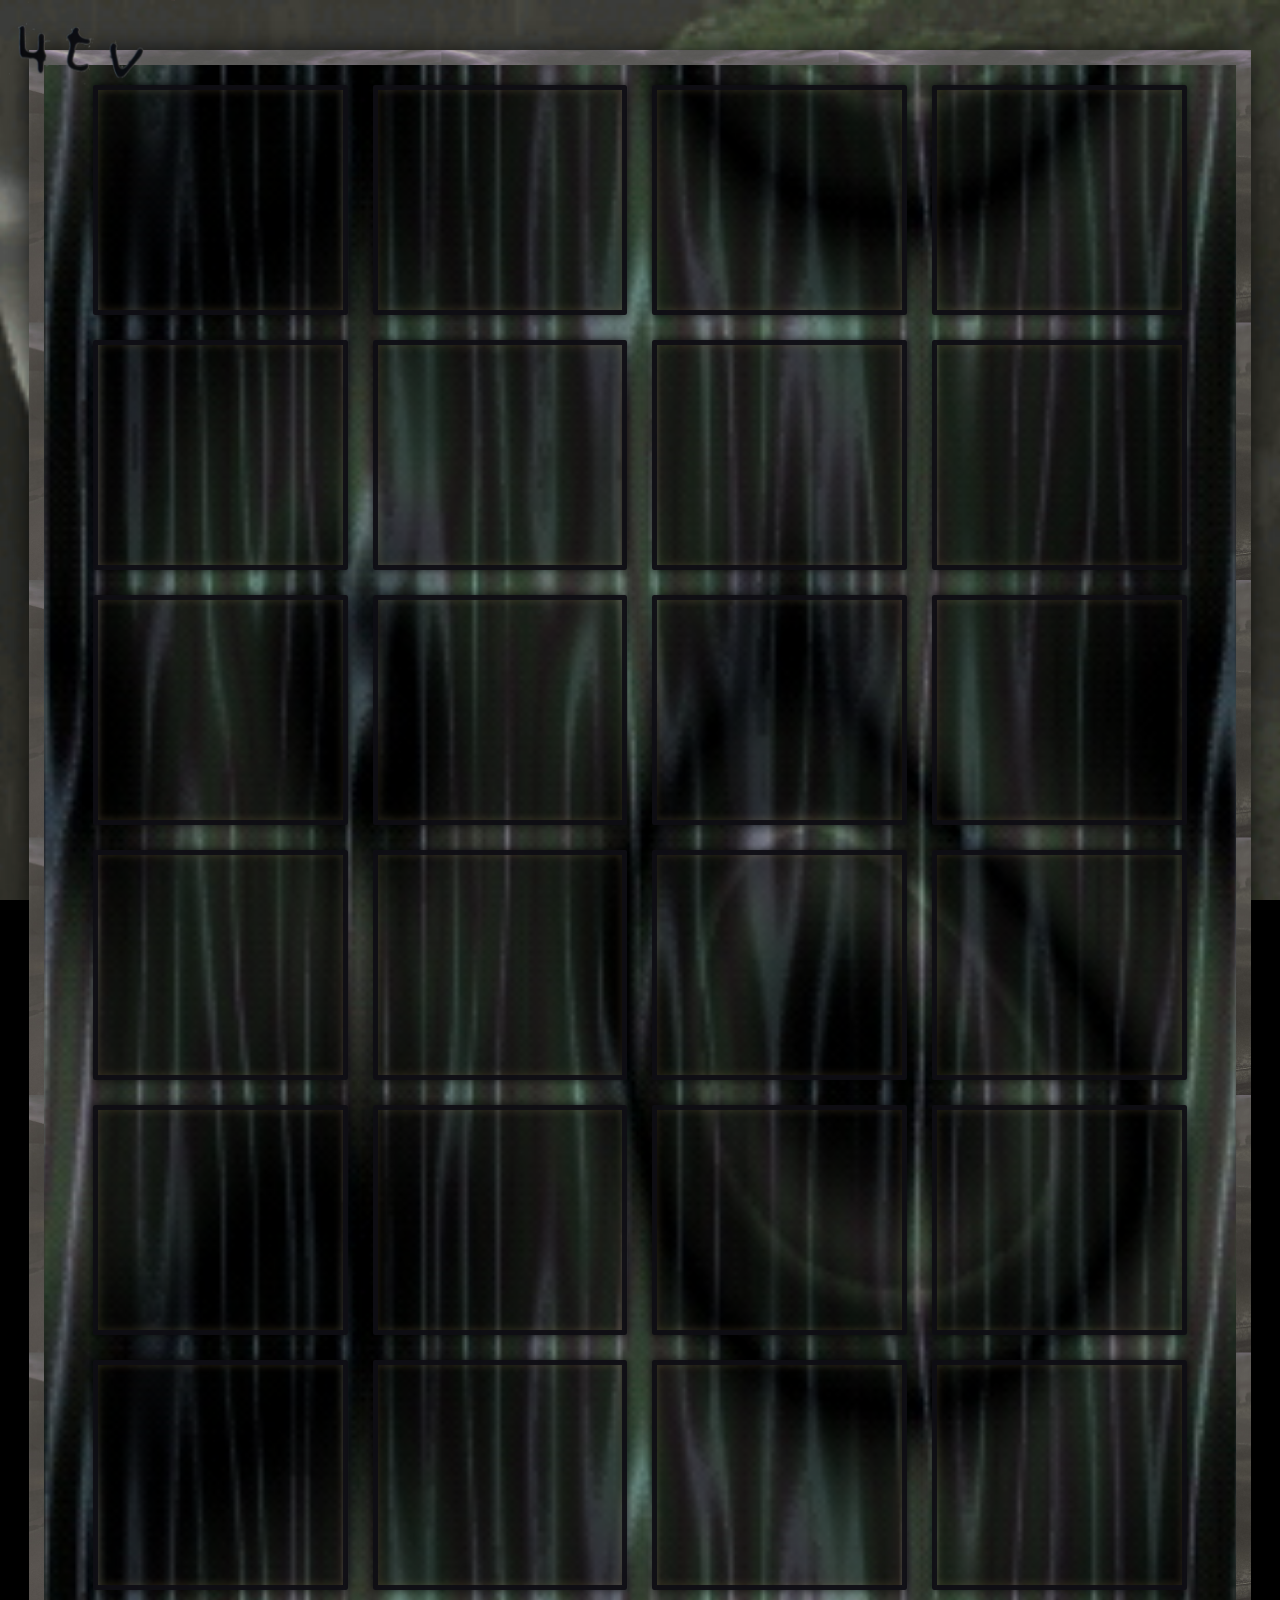
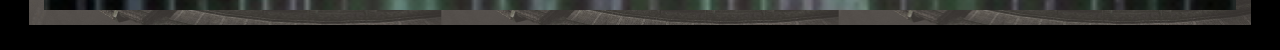
==== commit 4e0e3a92: "Add files via upload" ====
--- a/angrybeats.html
+++ b/angrybeats.html
@@ -9,7 +9,7 @@
     <title>Angry Beats | The Fang & Bone</title>
 
     <link rel="stylesheet" href="Main.css" />
-    <link rel="stylesheet" href="purple-blue.css" />
+    <link rel="stylesheet" href="white-grey.css" />
 
 </head>
 
--- a/white-grey.css
+++ b/white-grey.css
@@ -0,0 +1,111 @@
+﻿body {
+    background-image: url("Fang&Bone - White&Grey/SOTC2.gif");
+    background-size: cover;
+    background-position: center;
+    background-repeat: no-repeat;
+    background-attachment: fixed;
+    background-color: black;
+    color: rgb(155, 112, 52);
+}
+
+.logo-box {
+    background-image: url("images/4ttt.png");
+    background-size: cover;
+    background-position: center;
+    background-repeat: no-repeat;
+}
+
+.beat-of-the-week h2 {
+    background-image: url("images/Ganon.png");
+    color: transparent;
+}
+
+.beat-box {
+    background-image: url("Fang&Bone - White&Grey/245.JPG");
+    background-size: 100% auto;
+    background-position: center top;
+    background-repeat: repeat;
+    border: 15px solid;
+    border-image: url("images/Gaius on platform.jpg") 30 round;
+    border-radius: 5px;
+    box-shadow: 0 0 25px rgba(0, 0, 0, 0.7);
+}
+
+.beat-nav a:hover {
+    transform: translateY(-3px) scale(1.05);
+    filter: drop-shadow(0 0 8px rgb(212, 178, 104)) drop-shadow(0 0 15px rgb(212, 178, 104));
+    cursor: pointer;
+}
+
+.sad-button {
+    background-image: url("Fang&Bone - White&Grey/plateu.png");
+}
+
+.happy-button {
+    background-image: url("Fang&Bone - White&Grey/udgsea.png");
+}
+
+.angry-button {
+    background-image: url("Fang&Bone - White&Grey/armageddon.png");
+}
+
+.manor-button {
+    background-image: url("images/image2.png");
+}
+
+.art-button {
+    background-image: url("images/image2.png");
+}
+
+.WIP-button {
+    background-image: url("images/image2.png");
+}
+
+.beat-nav-right a:hover {
+    transform: translateY(-3px) scale(1.05);
+    filter: drop-shadow(0 0 8px rgb(212, 178, 104)) drop-shadow(0 0 15px rgb(212, 178, 104));
+    cursor: pointer;
+}
+
+@font-face {
+    font-family: "Font";
+    src: url("fonts/CaslonAntique-WJV.ttf") format("truetype");
+}
+
+h3 {
+    font-family: Font;
+    color: rgb(248, 248, 255, 0.64);
+    text-transform: uppercase;
+    letter-spacing: 2px;
+    background: linear-gradient( to bottom, rgba(0, 0, 0), rgb(35, 28, 49) );
+    border: 5px hidden rgb(35, 28, 49);
+    border-radius: 4px;
+    box-shadow: 0 0 20px rgb(43, 9, 9, 0.80), inset 0 0 10px rgba(255, 215, 120, 0.2);
+}
+
+h4 {
+    font-family: Font;
+    color: rgb(248, 248, 255, 0.64);
+    display: inline-block;
+    text-transform: uppercase;
+    letter-spacing: 2px;
+    background: linear-gradient( to bottom, rgba(0, 0, 0), rgb(35, 28, 49) );
+    border: 5px hidden rgb(35, 28, 49);
+    border-radius: 2px;
+    box-shadow: 0 0 20px rgb(43, 9, 9, 0.80), inset 0 0 10px rgba(255, 215, 120, 0.2);
+}
+
+.work-item {
+    background-color: rgba(0, 0, 0, 0.5);
+    border: 5px solid rgb(16, 15, 21, 0.92);
+    border-radius: 2px;
+    box-shadow: 0 0 10px rgba(0, 0, 0, 0.7), inset 0 0 10px rgba(255, 215, 120, 0.15);
+}
+
+.weekly-beat {
+    border: solid rgb(16, 15, 21, 0.92);
+}
+
+    .weekly-beat iframe {
+        border: none;
+    }
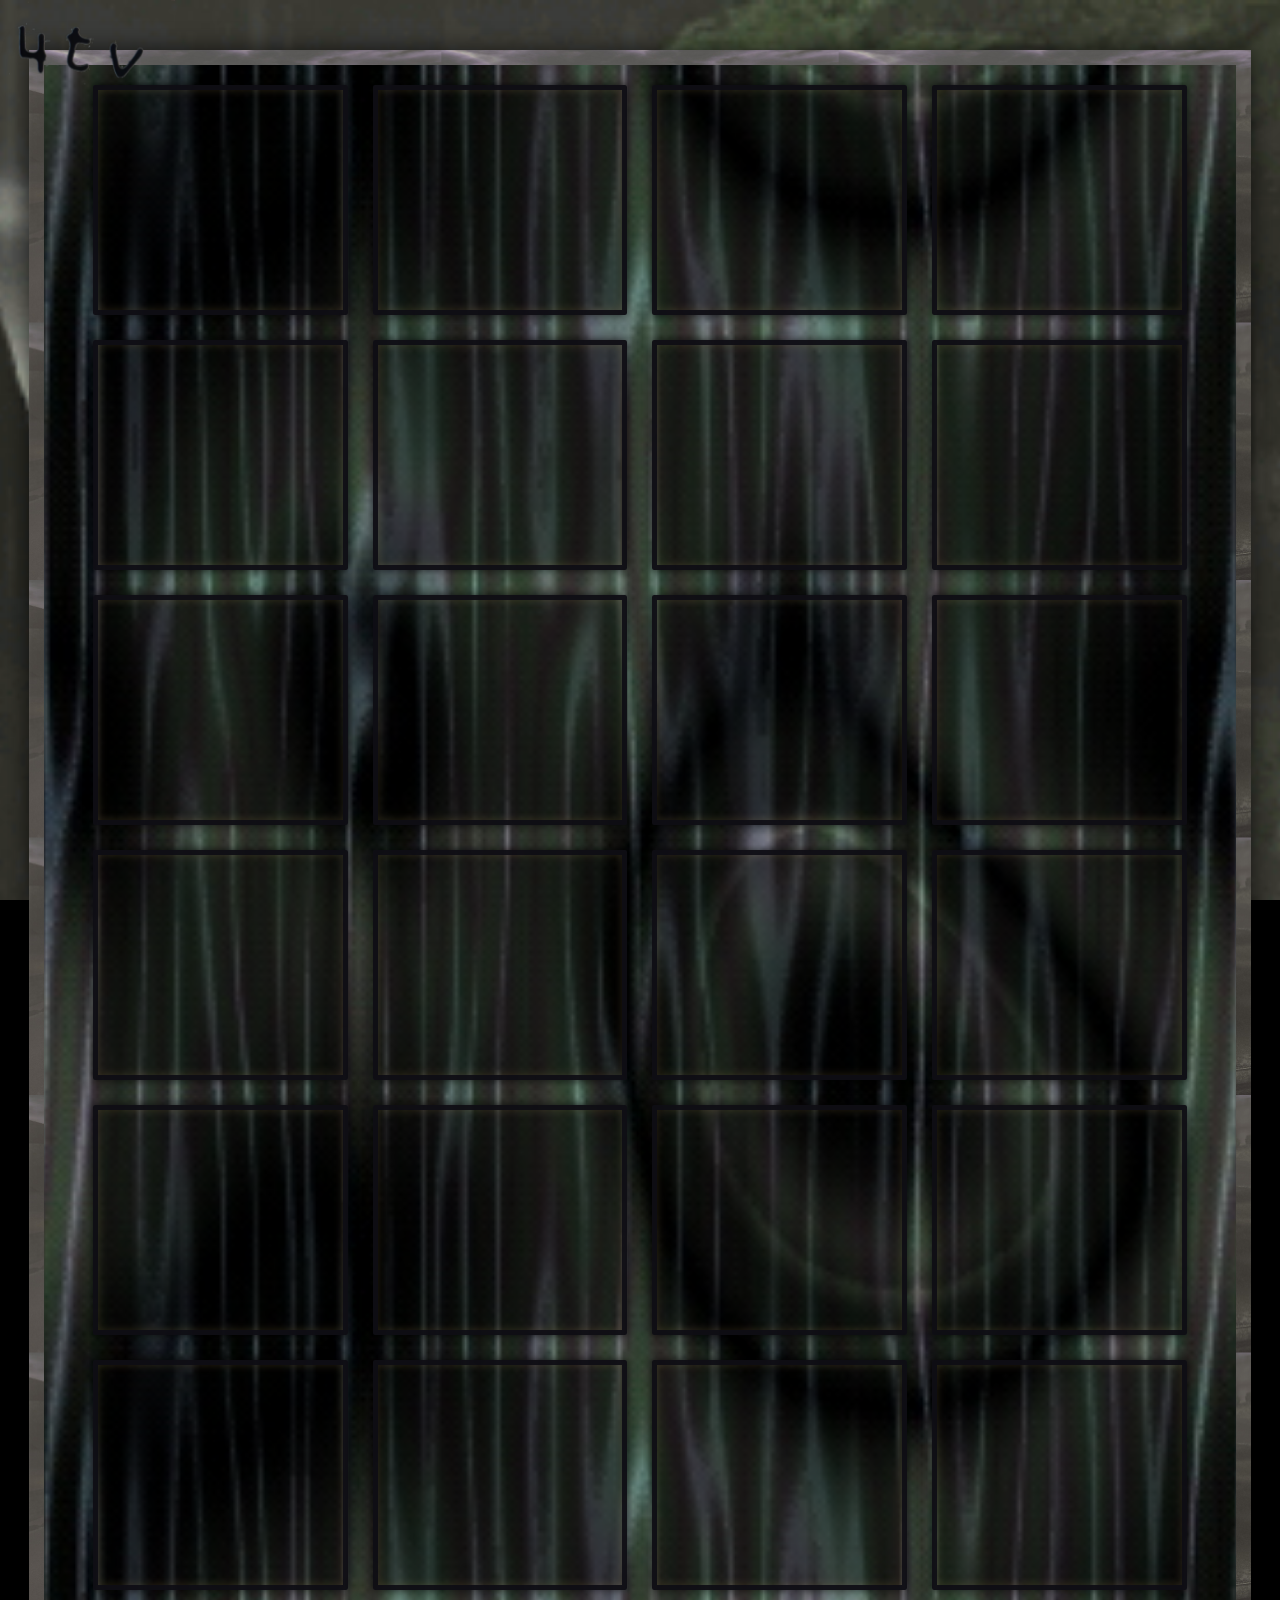
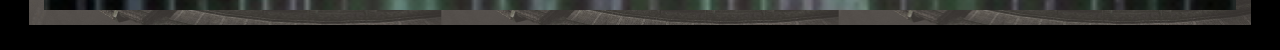
==== commit 807348aa: "Add files via upload" ====
--- a/angrybeats.html
+++ b/angrybeats.html
@@ -24,6 +24,12 @@
             <div class="category-grid">
 
                 <div class="work-item">
+                    <iframe src="https://www.youtube.com/embed/nF9OEYlZAT4"
+                            title="YouTube video player"
+                            allowfullscreen>
+                    </iframe>
+                </div>
+                <div class="work-item">
                     <iframe src="https://www.youtube.com/embed/GZvXKtwdlYc"
                             title="YouTube video player"
                             allowfullscreen>
@@ -41,14 +47,6 @@
                             allowfullscreen>
                     </iframe>
                 </div>
-                <div class="work-item">
-                    <iframe src="https://www.youtube.com/embed/RpotilQ7_sk"
-                            title="YouTube video player"
-                            allowfullscreen>
-                    </iframe>
-                </div>
-
-
 
 
 
--- a/white-grey.css
+++ b/white-grey.css
@@ -78,9 +78,8 @@
     text-transform: uppercase;
     letter-spacing: 2px;
     background: linear-gradient( to bottom, rgba(0, 0, 0), rgb(35, 28, 49) );
-    border: 5px hidden rgb(35, 28, 49);
-    border-radius: 4px;
-    box-shadow: 0 0 20px rgb(43, 9, 9, 0.80), inset 0 0 10px rgba(255, 215, 120, 0.2);
+    border-radius: 2px;
+    border: 5px solid transparent;
 }
 
 h4 {
@@ -90,9 +89,12 @@
     text-transform: uppercase;
     letter-spacing: 2px;
     background: linear-gradient( to bottom, rgba(0, 0, 0), rgb(35, 28, 49) );
-    border: 5px hidden rgb(35, 28, 49);
     border-radius: 2px;
-    box-shadow: 0 0 20px rgb(43, 9, 9, 0.80), inset 0 0 10px rgba(255, 215, 120, 0.2);
+    border: 5px solid transparent;
+}
+
+h3, h4 {
+    box-shadow: 0 0 20px rgba(43, 9, 9, 0.8);
 }
 
 .work-item {
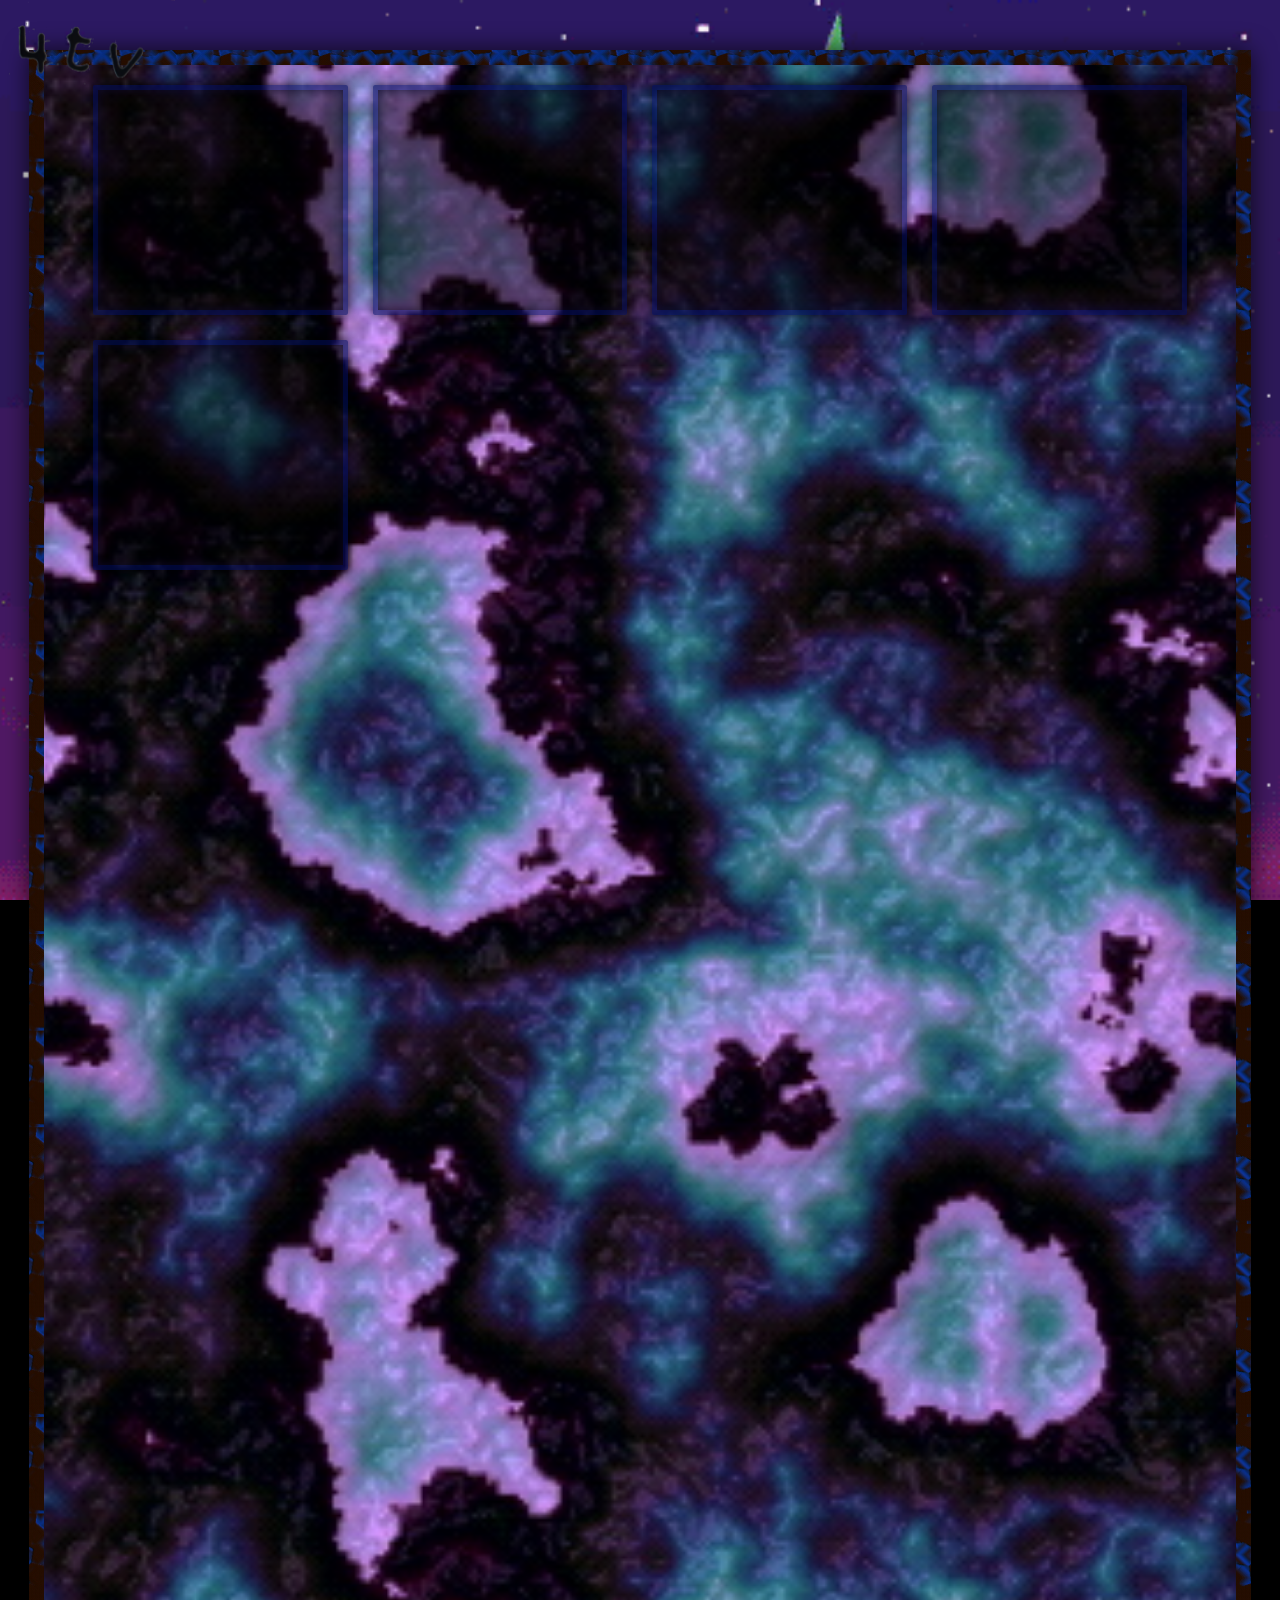
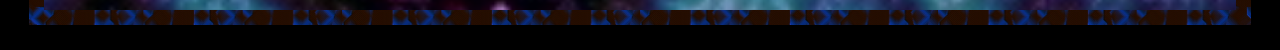
==== commit 104635c1: "Add files via upload" ====
--- a/angrybeats.html
+++ b/angrybeats.html
@@ -9,7 +9,7 @@
     <title>Angry Beats | The Fang & Bone</title>
 
     <link rel="stylesheet" href="Main.css" />
-    <link rel="stylesheet" href="white-grey.css" />
+    <link rel="stylesheet" href="purple-blue - Majora.css" />
 
 </head>
 
@@ -23,6 +23,18 @@
 
             <div class="category-grid">
 
+                <div class="work-item">
+                    <iframe src="https://www.youtube.com/embed/IRqKdW52WvA"
+                            title="YouTube video player"
+                            allowfullscreen>
+                    </iframe>
+                </div>
+                <div class="work-item">
+                    <iframe src="https://www.youtube.com/embed/w7M1nNrJSC8"
+                            title="YouTube video player"
+                            allowfullscreen>
+                    </iframe>
+                </div>
                 <div class="work-item">
                     <iframe src="https://www.youtube.com/embed/nF9OEYlZAT4"
                             title="YouTube video player"
@@ -41,162 +53,6 @@
                             allowfullscreen>
                     </iframe>
                 </div>
-                <div class="work-item">
-                    <iframe src="https://www.youtube.com/embed/RpotilQ7_sk"
-                            title="YouTube video player"
-                            allowfullscreen>
-                    </iframe>
-                </div>
-
-
-
-
-                <div class="work-item">
-                    <iframe src="https://www.youtube.com/embed/RpotilQ7_sk"
-                            title="YouTube video player"
-                            allowfullscreen>
-                    </iframe>
-                </div>
-                <div class="work-item">
-                    <iframe src="https://www.youtube.com/embed/RpotilQ7_sk"
-                            title="YouTube video player"
-                            allowfullscreen>
-                    </iframe>
-                </div>
-                <div class="work-item">
-                    <iframe src="https://www.youtube.com/embed/RpotilQ7_sk"
-                            title="YouTube video player"
-                            allowfullscreen>
-                    </iframe>
-                </div>
-                <div class="work-item">
-                    <iframe src="https://www.youtube.com/embed/RpotilQ7_sk"
-                            title="YouTube video player"
-                            allowfullscreen>
-                    </iframe>
-                </div>
-
-
-
-
-
-                <div class="work-item">
-                    <iframe src="https://www.youtube.com/embed/RpotilQ7_sk"
-                            title="YouTube video player"
-                            allowfullscreen>
-                    </iframe>
-                </div>
-                <div class="work-item">
-                    <iframe src="https://www.youtube.com/embed/RpotilQ7_sk"
-                            title="YouTube video player"
-                            allowfullscreen>
-                    </iframe>
-                </div>
-                <div class="work-item">
-                    <iframe src="https://www.youtube.com/embed/RpotilQ7_sk"
-                            title="YouTube video player"
-                            allowfullscreen>
-                    </iframe>
-                </div>
-                <div class="work-item">
-                    <iframe src="https://www.youtube.com/embed/RpotilQ7_sk"
-                            title="YouTube video player"
-                            allowfullscreen>
-                    </iframe>
-                </div>
-
-
-
-
-
-
-
-                <div class="work-item">
-                    <iframe src="https://www.youtube.com/embed/RpotilQ7_sk"
-                            title="YouTube video player"
-                            allowfullscreen>
-                    </iframe>
-                </div>
-                <div class="work-item">
-                    <iframe src="https://www.youtube.com/embed/RpotilQ7_sk"
-                            title="YouTube video player"
-                            allowfullscreen>
-                    </iframe>
-                </div>
-                <div class="work-item">
-                    <iframe src="https://www.youtube.com/embed/RpotilQ7_sk"
-                            title="YouTube video player"
-                            allowfullscreen>
-                    </iframe>
-                </div>
-                <div class="work-item">
-                    <iframe src="https://www.youtube.com/embed/RpotilQ7_sk"
-                            title="YouTube video player"
-                            allowfullscreen>
-                    </iframe>
-                </div>
-
-
-
-
-
-
-
-                <div class="work-item">
-                    <iframe src="https://www.youtube.com/embed/RpotilQ7_sk"
-                            title="YouTube video player"
-                            allowfullscreen>
-                    </iframe>
-                </div>
-                <div class="work-item">
-                    <iframe src="https://www.youtube.com/embed/RpotilQ7_sk"
-                            title="YouTube video player"
-                            allowfullscreen>
-                    </iframe>
-                </div>
-                <div class="work-item">
-                    <iframe src="https://www.youtube.com/embed/RpotilQ7_sk"
-                            title="YouTube video player"
-                            allowfullscreen>
-                    </iframe>
-                </div>
-                <div class="work-item">
-                    <iframe src="https://www.youtube.com/embed/RpotilQ7_sk"
-                            title="YouTube video player"
-                            allowfullscreen>
-                    </iframe>
-                </div>
-
-
-
-
-
-
-                <div class="work-item">
-                    <iframe src="https://www.youtube.com/embed/RpotilQ7_sk"
-                            title="YouTube video player"
-                            allowfullscreen>
-                    </iframe>
-                </div>
-                <div class="work-item">
-                    <iframe src="https://www.youtube.com/embed/RpotilQ7_sk"
-                            title="YouTube video player"
-                            allowfullscreen>
-                    </iframe>
-                </div>
-                <div class="work-item">
-                    <iframe src="https://www.youtube.com/embed/RpotilQ7_sk"
-                            title="YouTube video player"
-                            allowfullscreen>
-                    </iframe>
-                </div>
-                <div class="work-item">
-                    <iframe src="https://www.youtube.com/embed/RpotilQ7_sk"
-                            title="YouTube video player"
-                            allowfullscreen>
-                    </iframe>
-                </div>
-
             </div>
 
         </div>
--- a/purple-blue - Majora.css
+++ b/purple-blue - Majora.css
@@ -0,0 +1,123 @@
+﻿body {
+    background-image: url("Fang&Bone - Purple&Blue/Majora.gif");
+    background-size: cover;
+    background-position: center;
+    background-repeat: no-repeat;
+    background-attachment: fixed;
+    background-color: black;
+    color: rgb(155, 112, 52);
+}
+
+.logo-box {
+    background-image: url("images/4ttt.png");
+    background-size: cover;
+    background-position: center;
+    background-repeat: no-repeat;
+}
+
+.beat-of-the-week h2 {
+    background-image: url("images/Ganon.png");
+    color: transparent;
+}
+
+.beat-box {
+    background-image: url("Fang&Bone - Purple&Blue/461.JPG");
+    background-size: 100% auto;
+    background-position: center top;
+    background-repeat: repeat;
+    border: 15px solid;
+    border-image: url("Fang&Bone - Purple&Blue/135.JPG") 30 round;
+    border-radius: 5px;
+    box-shadow: 0 0 25px rgba(0, 0, 0, 0.7);
+}
+
+.beat-nav a:hover {
+    transform: translateY(-3px) scale(1.05);
+    filter: drop-shadow(0 0 8px rgb(255, 157, 63)) drop-shadow(0 0 15px rgb(255, 101, 0));
+    cursor: pointer;
+}
+
+.sad-button {
+    background-image: url("Fang&Bone - Purple&Blue/SadBeatsNEW.png");
+}
+
+.happy-button {
+    background-image: url("Fang&Bone - Purple&Blue/Happybeats.png");
+}
+
+.angry-button {
+    background-image: url("Fang&Bone - Purple&Blue/Angrytbeatspurple.png");
+}
+
+.manor-button {
+    background-image: url("images/image2.png");
+}
+
+.art-button {
+    background-image: url("images/image2.png");
+}
+
+.WIP-button {
+    background-image: url("images/image2.png");
+}
+
+.beat-nav-right a:hover {
+    transform: translateY(-3px) scale(1.05);
+    filter: drop-shadow(0 0 8px rgb(255, 101, 0)) drop-shadow(0 0 15px rgb(255, 101, 0));
+    cursor: pointer;
+}
+
+@font-face {
+    font-family: "Font";
+    src: url("fonts/TheWildBreathOfZelda-15Lv.ttf") format("truetype");
+}
+
+h3 {
+    font-family: Font;
+    color: rgb(255, 101, 0, 0.85);
+    text-transform: uppercase;
+    letter-spacing: 2px;
+    background: linear-gradient( to bottom, rgb(20, 16, 117), rgb(33, 1, 55) );
+    border: 5px solid rgb(0 0 0 / 0.80);
+    border-radius: 2px;
+    box-shadow: 0 0 20px rgb(14, 9, 43, 0.80), inset 0 0 10px rgb(0, 36, 255, 0.20);
+}
+
+h4 {
+    font-family: Font;
+    color: rgb(255, 101, 0, 0.85);
+    display: inline-block;
+    text-transform: uppercase;
+    letter-spacing: 2px;
+    background: linear-gradient( to bottom, rgb(20, 16, 117), rgb(33, 1, 55) );
+    border: 5px solid rgb(0 0 0 / 0.80);
+    border-radius: 2px;
+    box-shadow: 0 0 20px rgb(14, 9, 43, 0.80), inset 0 0 10px rgb(0, 36, 255, 0.20);
+}
+
+.work-item {
+    background-color: rgba(0, 0, 0, 0.5);
+    border: 5px solid rgb(0, 36, 255, 0.20);
+    border-radius: 2px;
+    box-shadow: 0 0 10px rgba(0, 0, 0, 0.7), inset 0 0 10px rgb(14, 9, 43, 0.80);
+}
+
+.weekly-beat {
+    border: solid rgb(43, 9, 9, 0.80);
+}
+
+    .weekly-beat iframe {
+        border: none;
+    }
+
+@media (max-width: 600px) {
+
+    html,
+    body {
+        background-image: url("Fang&Bone - Purple&Blue/Majora.gif");
+        background-size: cover;
+        background-position: center;
+        background-repeat: no-repeat;
+        background-attachment: scroll;
+    }
+}
